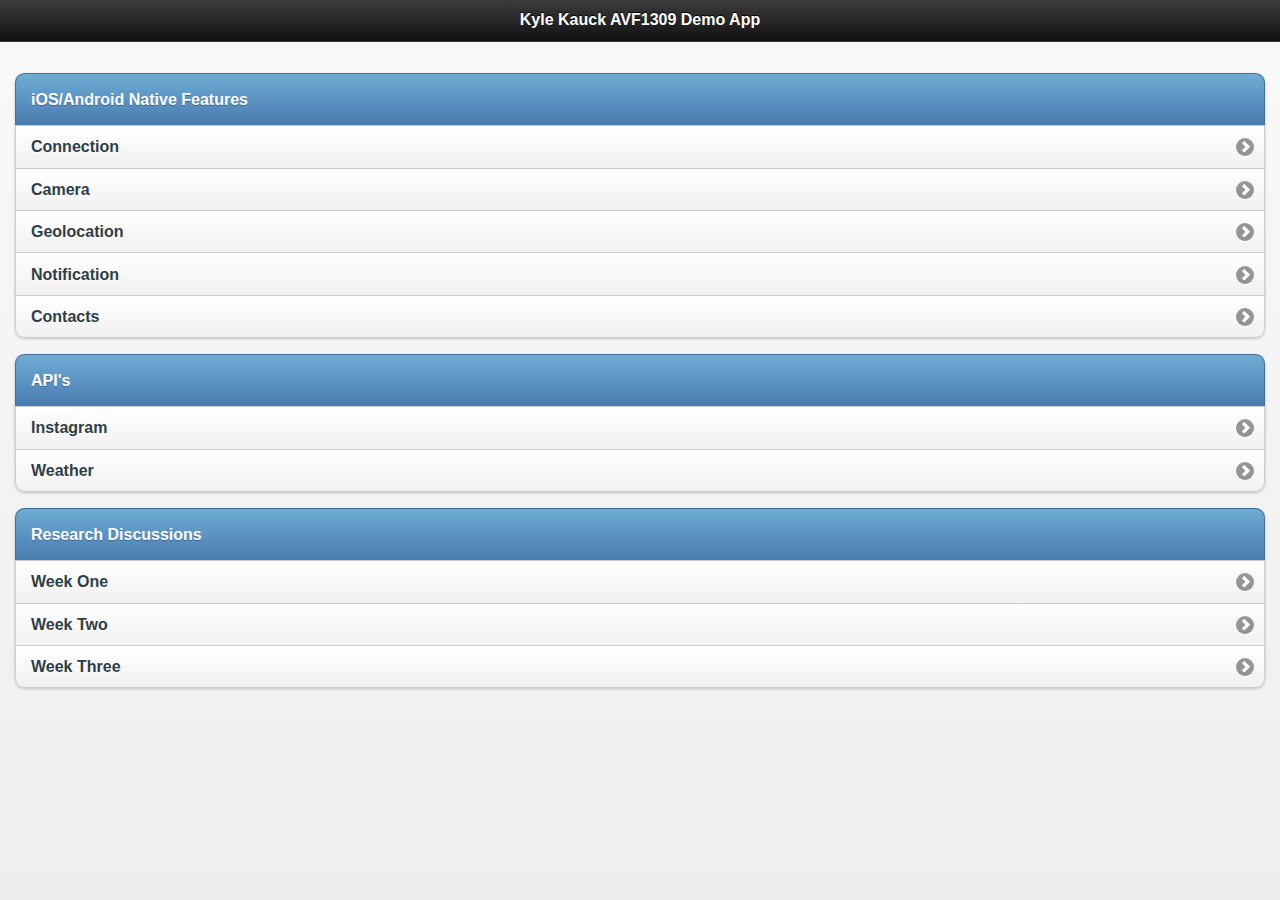
==== ios/www/index.html @ ef6f93f3 "Initial commit for AVF 1309" ====
<!DOCTYPE html>

<!--
Kyle Kauck
AVF 1309
Week One Demo App
Sept. 4, 2013
-->

<html>

	<head>
	
		<meta charset="utf-8" />
		<meta name="viewport" content="width=device-width, user-scalable=no" />
		<meta name="robots" content="index,follow" />
		<meta name="description" content="My first AVF Demo App deployed with Phonegap!" />
		<meta name="author" content="Kyle Kauck" />
		<link rel="stylesheet" type="text/css" href="css/jquery.mobile-1.3.2.min.css" />
		<link rel="stylesheet" type="text/css" href="css/styles.css" />
		<title>Kyle Kauck's Demo App!</title>
	
	</head>
	
	<body>
	
		<!-- Index Page -->
		<div data-role="page" data-add-back-btn="true" id="index">
		
			<header data-role="header" data-position="fixed">
			
				<h1>Kyle Kauck AVF1309 Demo App</h1>
			
			</header>
			
			<section data-role="content">
						
						<ul id="nativeFeature" data-role="listview" data-inset="true">
							<li class="liHeader" data-role="list-divider">
								<h2>iOS/Android Native Features</h2>
							</li>
							<li><a href="#construction">Connection</a></li>
							<li><a href="#construction">Camera</a></li>
							<li><a href="#construction">Geolocation</a></li>
							<li><a href="#construction">Notification</a></li>
							<li><a href="#construction">Contacts</a></li>
						</ul>
					
						<ul id="api" data-role="listview" data-inset="true">
							<li class="liHeader" data-role="list-divider">
								<h2>API's</h2>
							</li>
							<li><a href="#construction">Instagram</a></li>
							<li><a href="#construction">Weather</a></li>
						</ul>
						
						<ul id="research" data-role="listview" data-inset="true">
							<li class="liHeader" data-role="list-divider">
								<h2>Research Discussions</h2>
							</li>
							<li><a href="#weekOne">Week One</a></li>
							<li><a href="#construction">Week Two</a></li>
							<li><a href="#construction">Week Three</a></li>
						</ul>
					
			</section>
		
		</div>
		
		<!-- Week One Discussion -->
		
		<div data-role="page" data-add-back-btn="true" id="weekOne">
		
			<header data-role="header" data-position="fixed">
			
				<h1>Kyle Kauck AVF1309 Demo App</h1>
			
			</header>
			
			<section data-role="content">
			
				<h4>Q. Less obvious perks of using 'live' data resources include logins and payments. How could Twitter be used in these two 				scenarios?</h4>

				<p>A couple of options come to my mind when using a login for Twitter, the biggest one is it gives a way for your app to be 				able to verify and authenticate who the user is. Secondly it can be used to link your app with the persons Twitter account, 				much like many games now allow you to login using Facebook instead of creating an account with the game or just playing as a 				guest. In terms of sending payments using Twitter I actually found a company using a Google search that has done just this, 				it is called Dwolla and all it requires is a person to setup an account at the Dwolla website to link their Twitter account 				and then all a person needs to do is tweet someone with a dollar amount and hash-tag Dwolla. I could see a lot of apps using 				something like this, especially one designed for selling good to people, no longer would someone need multiple accounts, 					just have a Twitter account to integrate with the app and easily buy and sell goods in your own app.</p>
				
				<h4>Q. Visit Programmableweb.com and search for JSON-P data sources. Why would we need JSON-P, specifically?</h4>
				
				<p>We need to use JSON-P as developers because it allows us to access data from outside domains which is typically 							restricted by web browsers because of the same origin policy we learned about in a previous course. This in turn empowers us 				to pull that data from the other domain and display it in our own website/app, one of the main uses of an API.</p>
				
				<h4>Q. Based on the JSON-P search results: what data resource(s) do you think might pair well with which types of Native 					device features?</h4>
				
				<p><strong>Geolocation</strong><br />
				Climbingweather - Since it would be great to know what to expect from your climb using your geolocation you would be able to 				get the weather in your location quickly, rather than having to search for it.</p>
				
				<p>Stubhub – A really easy and nice way to automatically give a area for ticket pickup if it would be required for those 					tickets, again to save time of having to contact the buyer with the information.</p>
				
				<p><strong>Camera</strong><br />
				eBay Selling – A user would be able to use the camera to take a picture while in your custom app and then use the image 					taken and make a new eBay sell posting using the eBay API.</p>
				
				<p>Instagram – A user would be able to take photos while inside of your app and then easily upload to their Instagram 						account.</p>
				
				<p><strong>Capture</strong> <br />
				Google Drive – This would allow a user to capture audio/video/images and then let them upload to their Google Drive for 					storage while still within your application.</p>
				
				<p>Dropbox – Again would allow a user to take quick audio/video/images and upload to their Dropbox so they can later access 				it anywhere they want and not take up extra storage on their devices.</p>
				
				<h4>Q. Please describe any design and functionality intentions you may have for your Demo app components this month.</h4>
				
				<p>During this month one of the required API's to use is Instagram and as such I will be mashing that up with Camera 						feature. For my mashups since it is now football season I plan on using a Weather API and use Geolocation with it to give 					someone quick game day weather information as they are heading out to the game. I also would like to find a specific 						Football Stats API that will allow me to display stats and let the user input so they can find information for their 						specific team.</p>
				
				<h4>Q. Briefly describe some past 'lessons learned' regarding work flow as it relates to research, design, development, 					etc.</h4>
				
				<p>I have been beating this drum for the last few months now and I cannot stress enough with starting my projects early, I 					try and start them in most cases Fridays right after our previous assignment is completed. I begin by researching what I may 				need to in order to accomplish the tasks for the given week, while using Google to quickly find valuable resources as well 					as Stackoverflow for additional help if I run into a coding issue. My design work usually evolves as I add in features 						within JS as I make adjustments based on what my code does to the website. I usually very picky when it comes to how 						information is displayed within my app and as such I try and keep it as clean and crisp looking as I possibly can. Once I 					begin my development I try and set out certain goals every day, for example in ASD for our final project my goal for a day 					would perhaps be getting Save and Delete work for the CRUD and then the next day would be my Display and Edit. I have found 				this to be a very good way for me to stay on task and focused on what I need to accomplish each day.</p>
			
			</section>
		
		</div>
		
		<!-- Temp Construction Page -->
		<div data-role="page" data-add-back-btn="true" id="construction">
		
			<header data-role="header" data-position="fixed">
			
				<h1>Kyle Kauck AVF1309 Demo App</h1>
			
			</header>
			
			<section data-role="content">
				
				<p>Sorry but the angry trolls have deconstructed this page and we are currently in the process of reconstructing everything 				that was here!</p>
				
			</section>
		
		</div>
		
		<script src="js/cordova.js" type="text/javascript"></script>
		<script src="js/jquery-2.0.3.min.js" type="text/javascript"></script>
		<script src="js/main.js" type="text/javascript"></script>
		<script src="js/jquery.mobile-1.3.2.min.js"></script>
	
	</body>

</html>
---- ios/www/css/styles.css ----
/*#api {
	display: block;
	float: left;
	width: 45%;
	margin-left: 20px;
	margin-right: 15px;
	margin-top: 10px;
	margin-bottom: 10px;
}

#nativeFeature {
	display: block;
	float: right;
	width: 45%;
	margin-right: 20px;
	margin-top: 10px;
}

#research {
	display: block;
	float: left;
	width: 45%;
	margin-left: 20px;
	margin-right: 15px;
	margin-top: 10px;
}*/
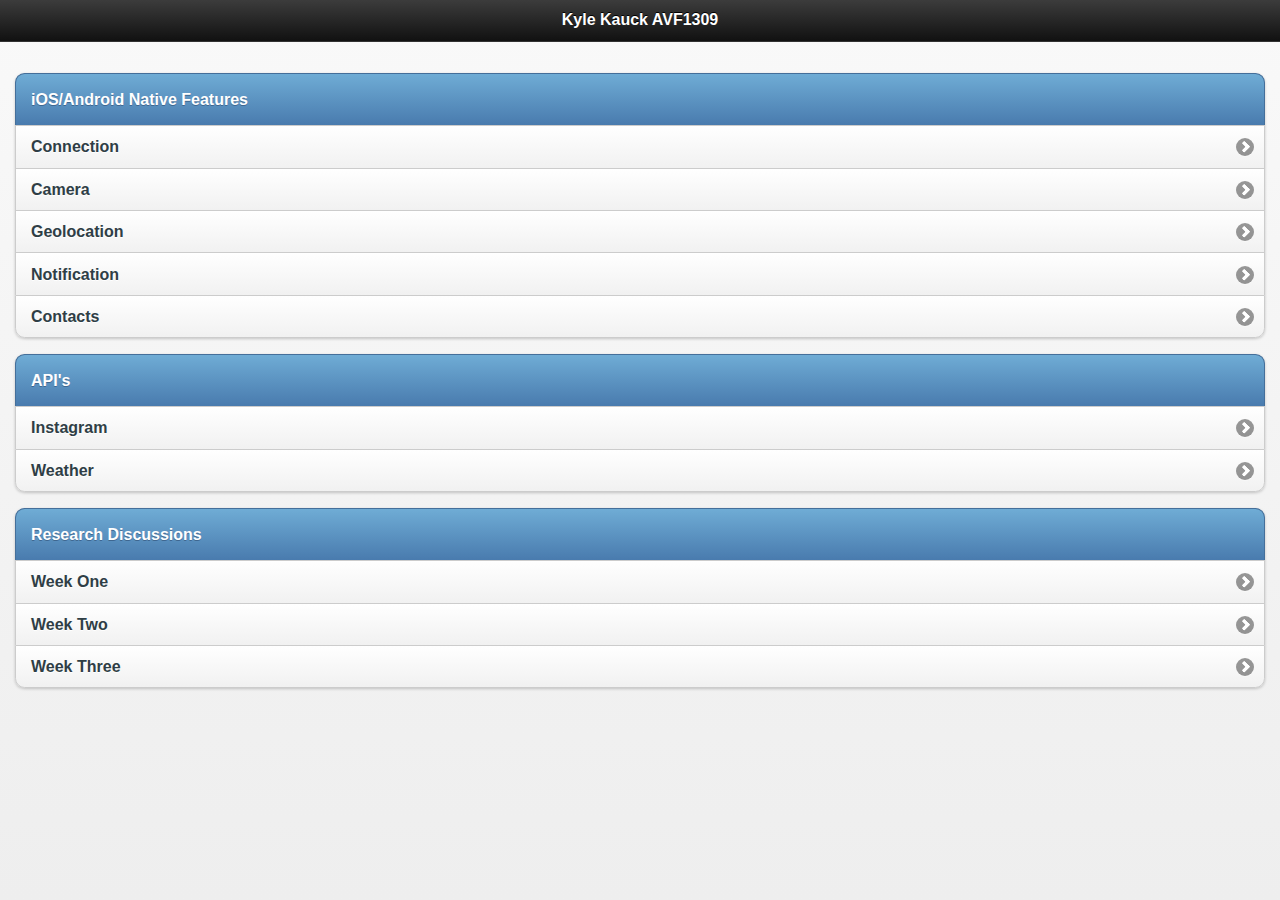
==== commit 57bc645c: "Changed some HTML Code and CSS" ====
--- a/ios/www/index.html
+++ b/ios/www/index.html
@@ -29,7 +29,7 @@
 		
 			<header data-role="header" data-position="fixed">
 			
-				<h1>Kyle Kauck AVF1309 Demo App</h1>
+				<h1>Kyle Kauck AVF1309</h1>
 			
 			</header>
 			
@@ -73,7 +73,7 @@
 		
 			<header data-role="header" data-position="fixed">
 			
-				<h1>Kyle Kauck AVF1309 Demo App</h1>
+				<h1>Week One Discussion</h1>
 			
 			</header>
 			
@@ -121,7 +121,7 @@
 		
 			<header data-role="header" data-position="fixed">
 			
-				<h1>Kyle Kauck AVF1309 Demo App</h1>
+				<h1>Kyle Kauck AVF1309</h1>
 			
 			</header>
 			
@@ -133,7 +133,7 @@
 		
 		</div>
 		
-		<script src="js/cordova.js" type="text/javascript"></script>
+		<!--<script src="js/cordova.js" type="text/javascript"></script>-->
 		<script src="js/jquery-2.0.3.min.js" type="text/javascript"></script>
 		<script src="js/main.js" type="text/javascript"></script>
 		<script src="js/jquery.mobile-1.3.2.min.js"></script>
--- a/ios/www/css/styles.css
+++ b/ios/www/css/styles.css
@@ -1,26 +1,10 @@
-/*#api {
-	display: block;
-	float: left;
-	width: 45%;
-	margin-left: 20px;
-	margin-right: 15px;
-	margin-top: 10px;
-	margin-bottom: 10px;
-}
+/*
+Kyle Kauck
+AVF 1309
+Week One Demo App
+Sept 4, 2013
+*/
 
-#nativeFeature {
-	display: block;
-	float: right;
-	width: 45%;
-	margin-right: 20px;
-	margin-top: 10px;
-}
-
-#research {
-	display: block;
-	float: left;
-	width: 45%;
-	margin-left: 20px;
-	margin-right: 15px;
-	margin-top: 10px;
-}*/+/*
+Custom CSS to be added in coming weeks!
+*/